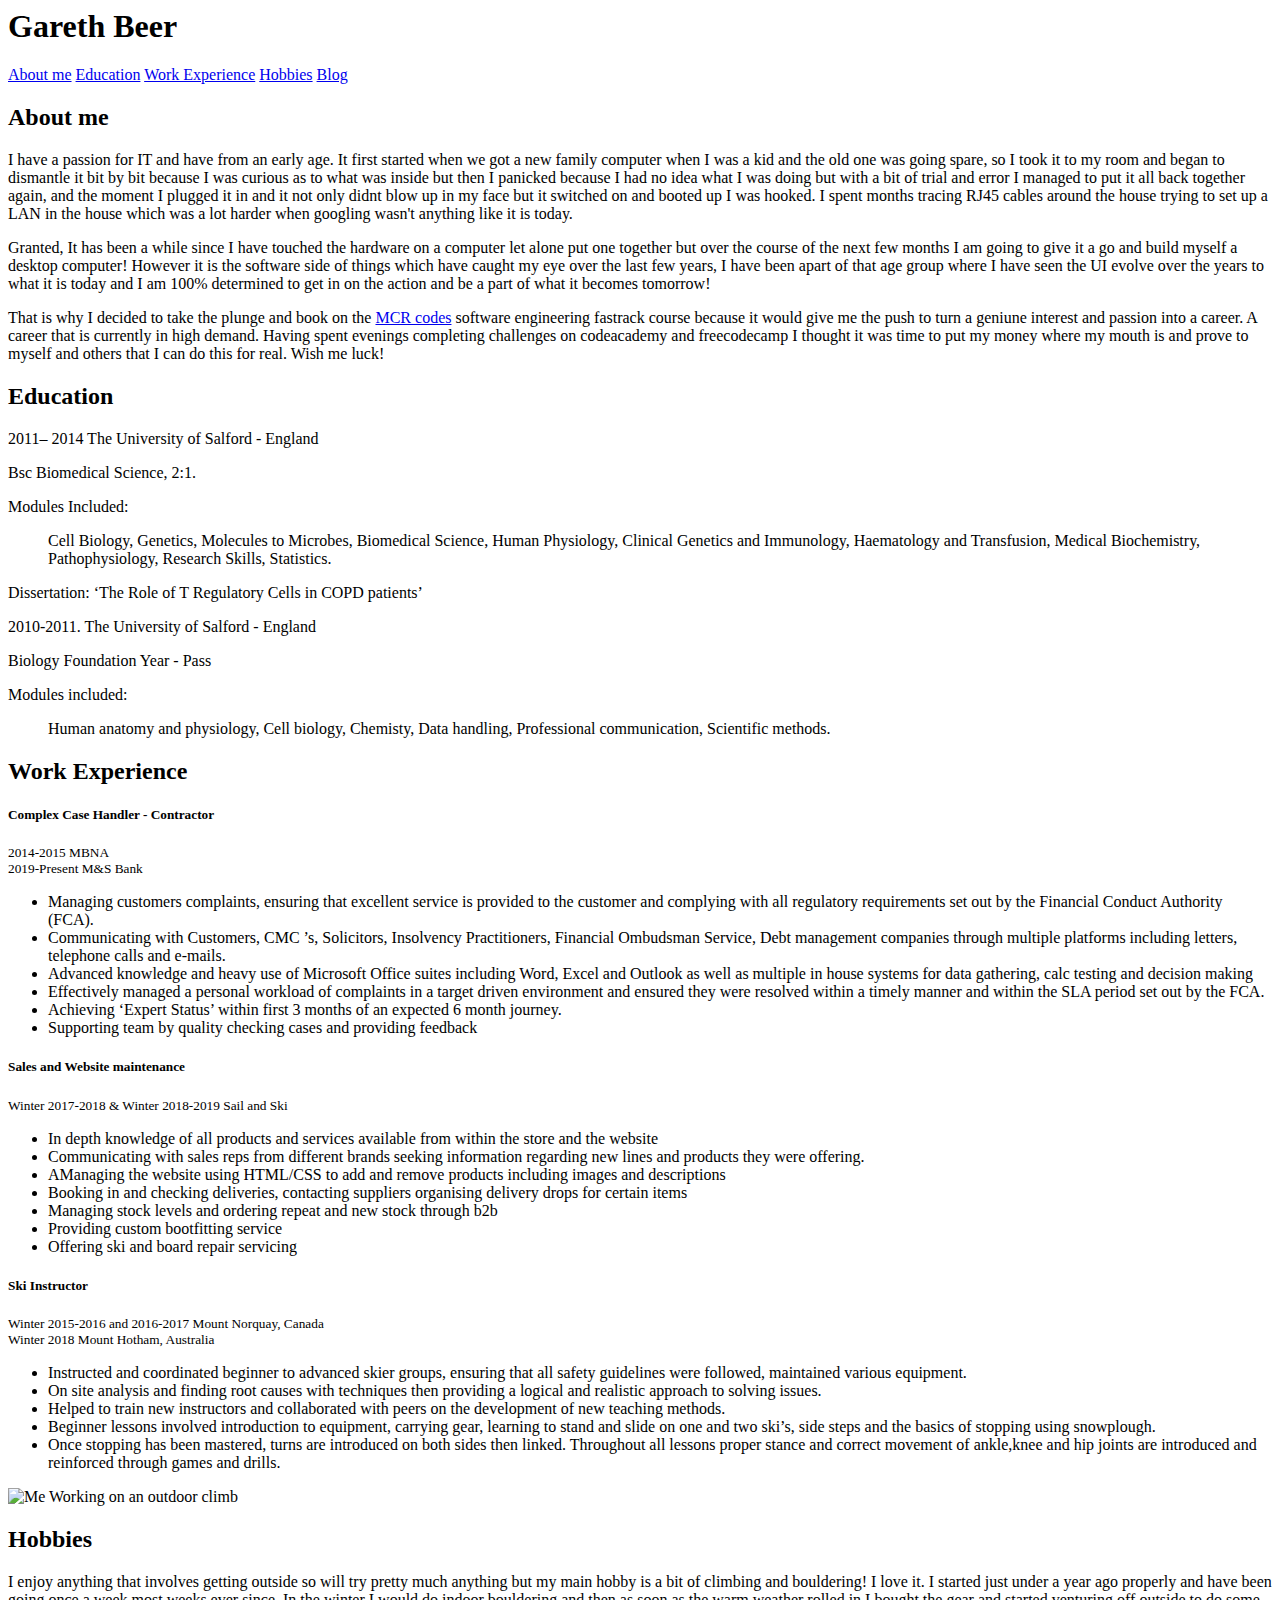
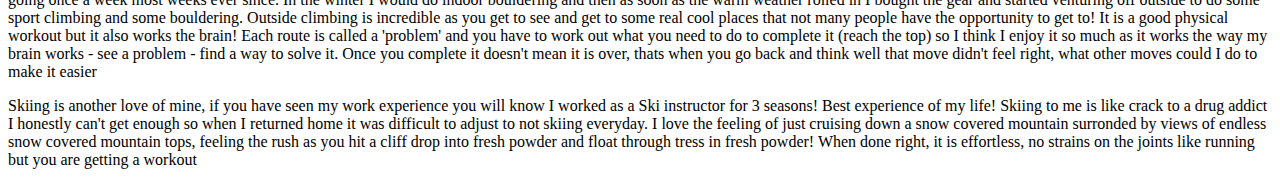
==== index.html @ 9078c256 "working on adding pictures to the website and layout" ====
<html>
    <head>
        <meta charset="UTF-8">
        <title>Gareth Beer</title>
        <link rel="stylesheet" type="text/css" href="css/style.css">
        <link href="https://fonts.googleapis.com/css?family=Lobster&display=swap" rel="stylesheet">

    </head>
    <body>
        <section class="intro">
            <div class="inner">
                <div class="content">
                    <header>
                    <h1>Gareth Beer</h1>
                </header>
                <nav>
                    <a class= "btn" href="#aboutme">About me</a>
                    <a class= "btn" href="#Education">Education</a>
                    <a class= "btn" href="#workExperience">Work Experience</a>
                    <a class= "btn" href="#hobbies">Hobbies</a>
                    <a class= "btn" href="#myblog">Blog</a>
                </nav>
                </div>
            </div>
        </section>
        <main>
        <section>
        <h2 id="aboutme">About me</h2>
            <p>
                 I have a passion for IT and have from an early age. It first started when we got a new family computer when I was a kid and the old one was going spare, so I took it to my room and began to dismantle it bit by bit because I was curious as to what was inside but then I panicked because I had no idea what I was doing but with a bit of trial and error I managed to put it all back together again, and the moment I plugged it in and it not only didnt blow up in my face but it switched on and booted up I was hooked. I spent months tracing RJ45 cables around the house trying to set up a LAN in the house which was a lot harder when googling wasn't anything like it is today. 
            </p>
            <p>
                 Granted, It has been a while since I have touched the hardware on a computer let alone put one together but over the course of the next few months I am going to give it a go and build myself a desktop computer! However it is the software side of things which have caught my eye over the last few years, I have been apart of that age group where I have seen the UI evolve over the years to what it is today and I am 100% determined to get in on the action and be a part of what it becomes tomorrow!
            </p>
        
             <p>
                 That is why I decided to take the plunge and book on the <a href="https://www.manchestercodes.com" alt="link to Mnchester Codes main website" target="_blank">MCR codes</a> software engineering fastrack course because it would give me the push to turn a geniune interest and passion into a career. A career that is currently in high demand. Having spent evenings completing challenges on codeacademy and freecodecamp I thought it was time to put my money where my mouth is and prove to myself and others that I can do this for real. Wish me luck!
             </p>
            </section>
            <section>
        <h2 id="Education">Education</h2>

            <p>
                2011– 2014    The University of Salford - England 
            </p>
            <p>
                Bsc Biomedical Science, 2:1.
            </p> 
             
            <p>Modules Included:</p>
                <blockquote>  Cell Biology, Genetics, Molecules to Microbes, Biomedical Science, Human Physiology, Clinical Genetics and Immunology, Haematology and Transfusion, Medical Biochemistry, Pathophysiology, Research Skills, Statistics. 
                </blockquote>   
            <p>
                Dissertation: ‘The Role of T Regulatory Cells in COPD patients’
            </p> 
            <p>
                2010-2011.   The University of Salford - England
            </p>
            <p>        
                Biology Foundation Year - Pass
            </p>
            <p>
                Modules included:<blockquote> Human anatomy and physiology, Cell biology, Chemisty, Data handling, Professional communication, Scientific methods. 
                    </blockquote>
            </p>
        </section>
        <section id="workExperience">
            <h2>Work Experience</h2>
        
                <h5>Complex Case Handler - Contractor</h5>
                <small>2014-2015 MBNA</small>
                <br>
                <small>2019-Present M&S Bank</small>
                   
            <ul>
                 <li>Managing customers complaints, ensuring that excellent service is provided to the customer and complying with all regulatory requirements set out by the Financial Conduct Authority (FCA).</li>   
                 <li>Communicating with Customers, CMC ’s, Solicitors, Insolvency Practitioners, Financial Ombudsman Service, Debt management companies through multiple platforms including letters, telephone calls and e-mails.</li>
                 <li>Advanced knowledge and heavy use of Microsoft Office suites including Word, Excel and Outlook as well as multiple in house systems for data gathering, calc testing and decision making</li>
                 <li>Effectively managed a personal workload of complaints in a target driven environment and ensured they were resolved within a timely manner and within the SLA period set out by the FCA.</li>
                 <li>Achieving ‘Expert Status’ within first 3 months of an expected 6 month journey.</li>
                 <li>Supporting team by quality checking cases and providing feedback</li>
            </ul>
        
        </section>
        <section>

            <h5>Sales and Website maintenance</h5>
            <small>Winter 2017-2018 & Winter 2018-2019 Sail and Ski</small>
            <br>

            <ul>
                 <li>In depth knowledge of all products and services available from within the store and the website</li>   
                 <li>Communicating with sales reps from different brands seeking information regarding new lines and products they were offering.</li>
                 <li>AManaging the website using HTML/CSS to add and remove products including images and descriptions</li>
                 <li>Booking in and checking deliveries, contacting suppliers organising delivery drops for certain items</li>
                 <li>Managing stock levels and ordering repeat and new stock through b2b
                </li>
                 <li>Providing custom bootfitting service</li>
                 <li>Offering ski and board repair servicing</li>
            </ul>
        </section>
        <section>

            <h5>Ski Instructor</h5>
            <small>Winter 2015-2016 and 2016-2017 Mount Norquay, Canada</small>
            <br>
            <small>Winter 2018 Mount Hotham, Australia</small>

            <ul>
                 <li>Instructed and coordinated beginner to advanced skier groups, ensuring that all safety guidelines were followed, maintained various equipment.</li>   
                 <li>On site analysis and finding root causes with techniques then providing a logical and realistic approach to solving issues.</li>
                 <li>Helped to train new instructors and collaborated with peers on the development of new teaching methods.</li>
                 <li>Beginner lessons involved introduction to equipment, carrying gear, learning to stand and slide on one and two ski’s, side steps and the basics of stopping using snowplough.</li>
                 <li>Once stopping has been mastered, turns are introduced on both sides then linked. Throughout all lessons proper stance and correct movement of ankle,knee and hip joints are introduced and reinforced through games and drills.
                </li>
                 
            </ul>
        </section>
        <section id="hobbies">

            <div id="containerclimbing">

            <div id="box1">
                <img src="CSS/Climbing1.jpg" alt="Me Working on an outdoor climb"id="climbingpic" >
            
             </div>

            <div id="box2">
                <h2>Hobbies</h2>
                     <p>I enjoy anything that involves getting outside so will try pretty much anything but my main hobby is a bit of climbing and bouldering! I love it. I started just under a year ago properly and have been going once a week most weeks ever since. In the winter I would do indoor bouldering and then as soon as the warm weather rolled in I bought the gear and started venturing off outside to do some sport climbing and some bouldering. Outside climbing is incredible as you get to see and get to some real cool places that not many people have the opportunity to get to! It is a good physical workout but it also works the brain! Each route is called a 'problem' and you have to work out what you need to do to complete it (reach the top) so I think I enjoy it so much as it works the way my brain works - see a problem - find a way to solve it. Once you complete it doesn't mean it is over, thats when you go back and think well that move didn't feel right, what other moves could I do to make it easier
                     </p>
            </div>
    </div>
            <p>Skiing is another love of mine, if you have seen my work experience you will know I worked as a Ski instructor for 3 seasons! Best experience of my life! Skiing to me is like crack to a drug addict I honestly can't get enough so when I returned home it was difficult to adjust to not skiing everyday. I love the feeling of just cruising down a snow covered mountain surronded by views of endless snow covered mountain tops, feeling the rush as you hit a cliff drop into fresh powder and float through tress in fresh powder! When done right, it is effortless, no strains on the joints like running but you are getting a workout </p>
        </section>

        </main>
    </body>

</html>
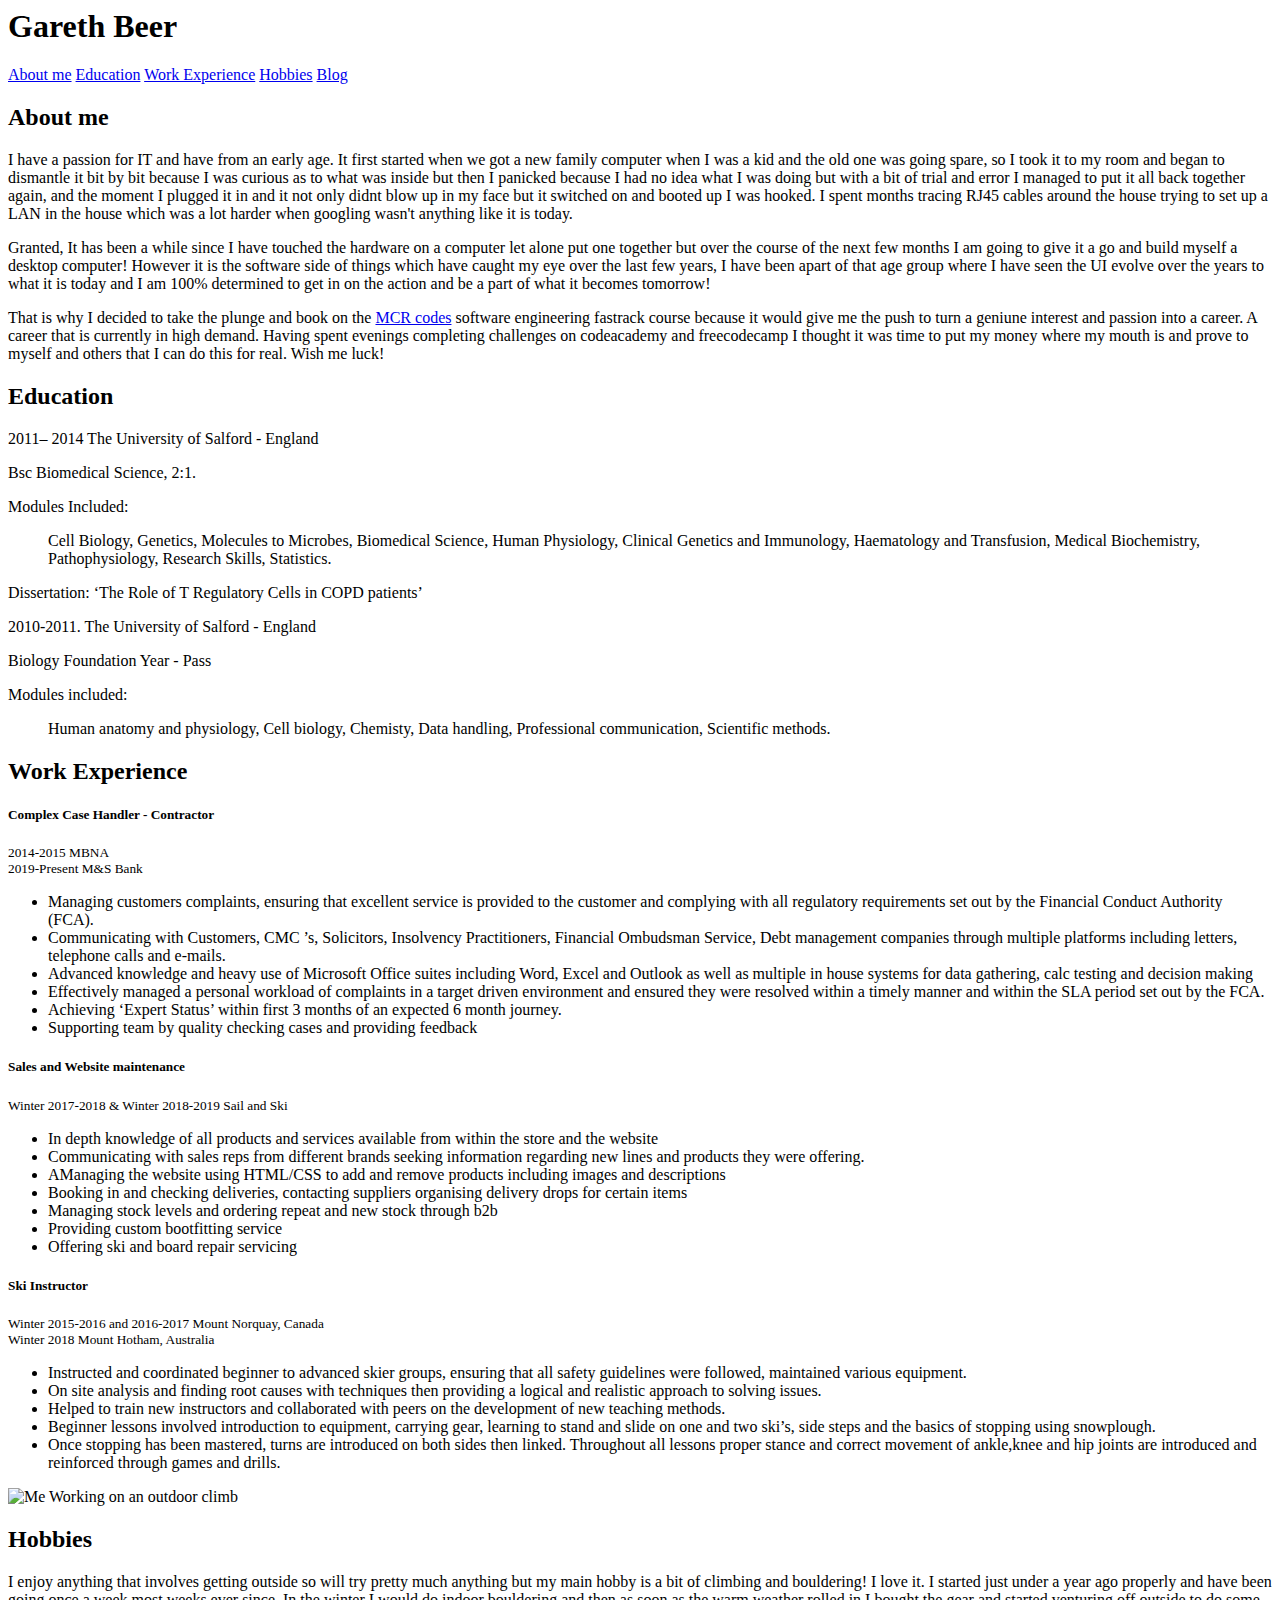
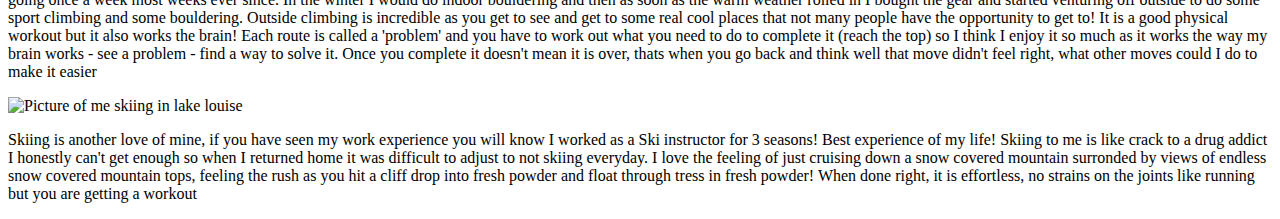
==== commit 4e82971d: "first attempt at the use of flexbox" ====
--- a/index.html
+++ b/index.html
@@ -118,20 +118,24 @@
         </section>
         <section id="hobbies">
 
-            <div id="containerclimbing">
+            <div class="containerC">
 
-            <div id="box1">
-                <img src="CSS/Climbing1.jpg" alt="Me Working on an outdoor climb"id="climbingpic" >
             
-             </div>
+                <img src="CSS/Climbing1.jpg" alt="Me Working on an outdoor climb"id="climbingpic" class="box1">
+            
+             
 
-            <div id="box2">
+            <div class="box2">
                 <h2>Hobbies</h2>
                      <p>I enjoy anything that involves getting outside so will try pretty much anything but my main hobby is a bit of climbing and bouldering! I love it. I started just under a year ago properly and have been going once a week most weeks ever since. In the winter I would do indoor bouldering and then as soon as the warm weather rolled in I bought the gear and started venturing off outside to do some sport climbing and some bouldering. Outside climbing is incredible as you get to see and get to some real cool places that not many people have the opportunity to get to! It is a good physical workout but it also works the brain! Each route is called a 'problem' and you have to work out what you need to do to complete it (reach the top) so I think I enjoy it so much as it works the way my brain works - see a problem - find a way to solve it. Once you complete it doesn't mean it is over, thats when you go back and think well that move didn't feel right, what other moves could I do to make it easier
                      </p>
             </div>
-    </div>
-            <p>Skiing is another love of mine, if you have seen my work experience you will know I worked as a Ski instructor for 3 seasons! Best experience of my life! Skiing to me is like crack to a drug addict I honestly can't get enough so when I returned home it was difficult to adjust to not skiing everyday. I love the feeling of just cruising down a snow covered mountain surronded by views of endless snow covered mountain tops, feeling the rush as you hit a cliff drop into fresh powder and float through tress in fresh powder! When done right, it is effortless, no strains on the joints like running but you are getting a workout </p>
+            </div>
+            <div class="containerS">
+                <img src="CSS/images/skipic.jpg" alt="Picture of me skiing in lake louise" id="skipic" class="box3">
+            <p class="box4">Skiing is another love of mine, if you have seen my work experience you will know I worked as a Ski instructor for 3 seasons! Best experience of my life! Skiing to me is like crack to a drug addict I honestly can't get enough so when I returned home it was difficult to adjust to not skiing everyday. I love the feeling of just cruising down a snow covered mountain surronded by views of endless snow covered mountain tops, feeling the rush as you hit a cliff drop into fresh powder and float through tress in fresh powder! When done right, it is effortless, no strains on the joints like running but you are getting a workout </p>
+         
+        </div>
         </section>
 
         </main>
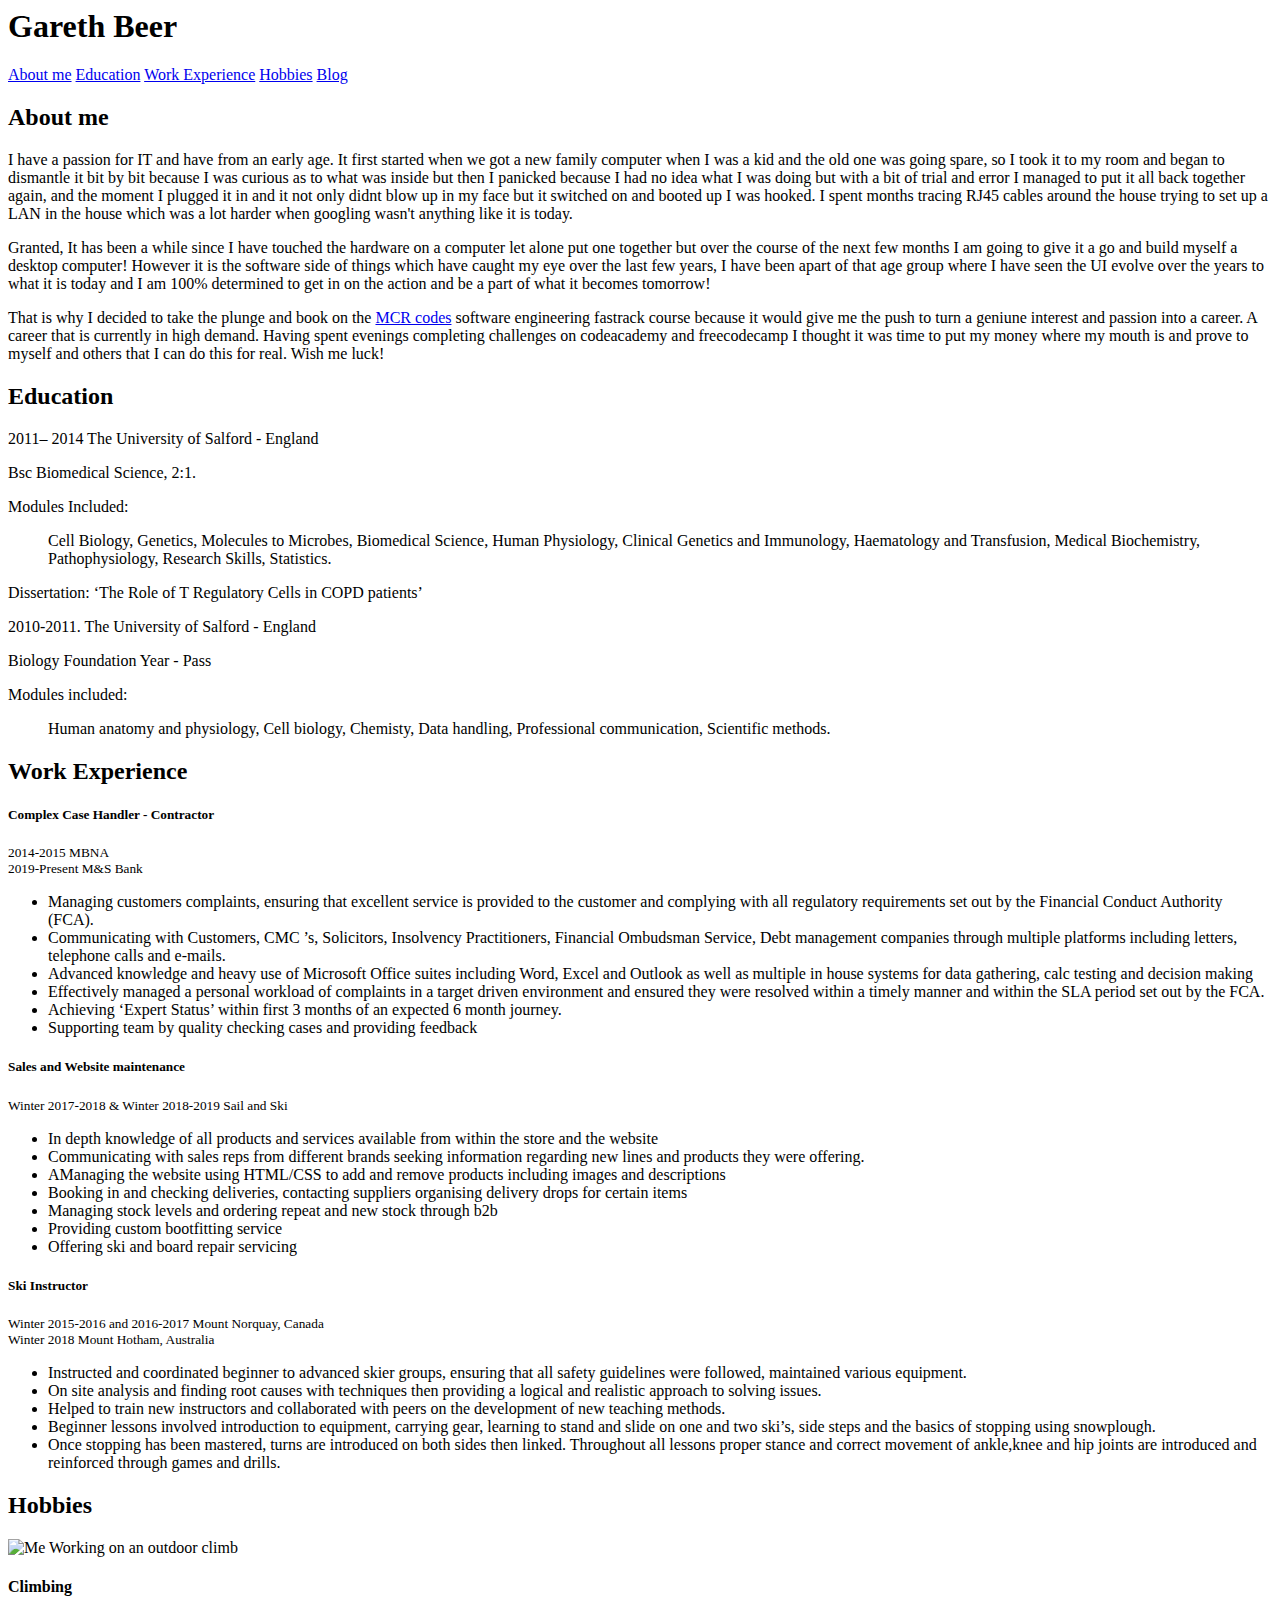
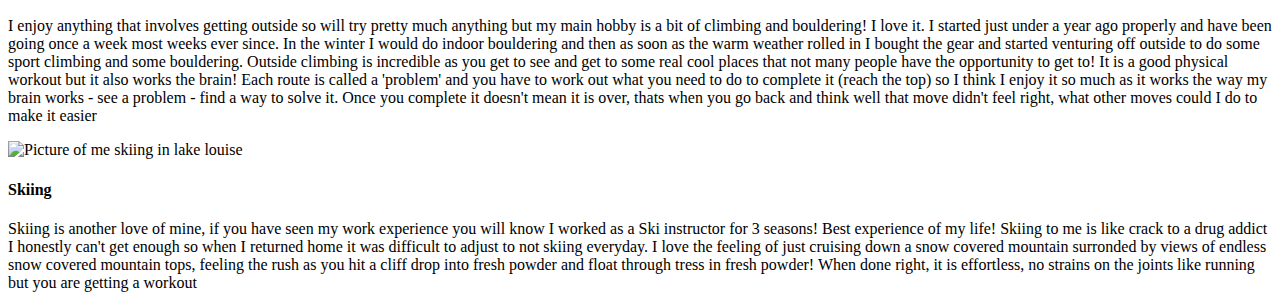
==== commit 6677a43a: "adjusted the margins" ====
--- a/index.html
+++ b/index.html
@@ -24,7 +24,7 @@
             </div>
         </section>
         <main>
-        <section>
+        <section class="sections">
         <h2 id="aboutme">About me</h2>
             <p>
                  I have a passion for IT and have from an early age. It first started when we got a new family computer when I was a kid and the old one was going spare, so I took it to my room and began to dismantle it bit by bit because I was curious as to what was inside but then I panicked because I had no idea what I was doing but with a bit of trial and error I managed to put it all back together again, and the moment I plugged it in and it not only didnt blow up in my face but it switched on and booted up I was hooked. I spent months tracing RJ45 cables around the house trying to set up a LAN in the house which was a lot harder when googling wasn't anything like it is today. 
@@ -64,7 +64,7 @@
                     </blockquote>
             </p>
         </section>
-        <section id="workExperience">
+        <section class="sections">
             <h2>Work Experience</h2>
         
                 <h5>Complex Case Handler - Contractor</h5>
@@ -81,8 +81,7 @@
                  <li>Supporting team by quality checking cases and providing feedback</li>
             </ul>
         
-        </section>
-        <section>
+        
 
             <h5>Sales and Website maintenance</h5>
             <small>Winter 2017-2018 & Winter 2018-2019 Sail and Ski</small>
@@ -98,8 +97,7 @@
                  <li>Providing custom bootfitting service</li>
                  <li>Offering ski and board repair servicing</li>
             </ul>
-        </section>
-        <section>
+        
 
             <h5>Ski Instructor</h5>
             <small>Winter 2015-2016 and 2016-2017 Mount Norquay, Canada</small>
@@ -117,7 +115,7 @@
             </ul>
         </section>
         <section id="hobbies">
-
+                <h2>Hobbies</h2>
             <div class="containerC">
 
             
@@ -126,15 +124,17 @@
              
 
             <div class="box2">
-                <h2>Hobbies</h2>
+                    <h4>Climbing</h4>
                      <p>I enjoy anything that involves getting outside so will try pretty much anything but my main hobby is a bit of climbing and bouldering! I love it. I started just under a year ago properly and have been going once a week most weeks ever since. In the winter I would do indoor bouldering and then as soon as the warm weather rolled in I bought the gear and started venturing off outside to do some sport climbing and some bouldering. Outside climbing is incredible as you get to see and get to some real cool places that not many people have the opportunity to get to! It is a good physical workout but it also works the brain! Each route is called a 'problem' and you have to work out what you need to do to complete it (reach the top) so I think I enjoy it so much as it works the way my brain works - see a problem - find a way to solve it. Once you complete it doesn't mean it is over, thats when you go back and think well that move didn't feel right, what other moves could I do to make it easier
                      </p>
             </div>
             </div>
             <div class="containerS">
                 <img src="CSS/images/skipic.jpg" alt="Picture of me skiing in lake louise" id="skipic" class="box3">
-            <p class="box4">Skiing is another love of mine, if you have seen my work experience you will know I worked as a Ski instructor for 3 seasons! Best experience of my life! Skiing to me is like crack to a drug addict I honestly can't get enough so when I returned home it was difficult to adjust to not skiing everyday. I love the feeling of just cruising down a snow covered mountain surronded by views of endless snow covered mountain tops, feeling the rush as you hit a cliff drop into fresh powder and float through tress in fresh powder! When done right, it is effortless, no strains on the joints like running but you are getting a workout </p>
-         
+                <div class="box4">
+                <h4>Skiing</h4>
+            <p>Skiing is another love of mine, if you have seen my work experience you will know I worked as a Ski instructor for 3 seasons! Best experience of my life! Skiing to me is like crack to a drug addict I honestly can't get enough so when I returned home it was difficult to adjust to not skiing everyday. I love the feeling of just cruising down a snow covered mountain surronded by views of endless snow covered mountain tops, feeling the rush as you hit a cliff drop into fresh powder and float through tress in fresh powder! When done right, it is effortless, no strains on the joints like running but you are getting a workout </p>
+        </div>
         </div>
         </section>
 
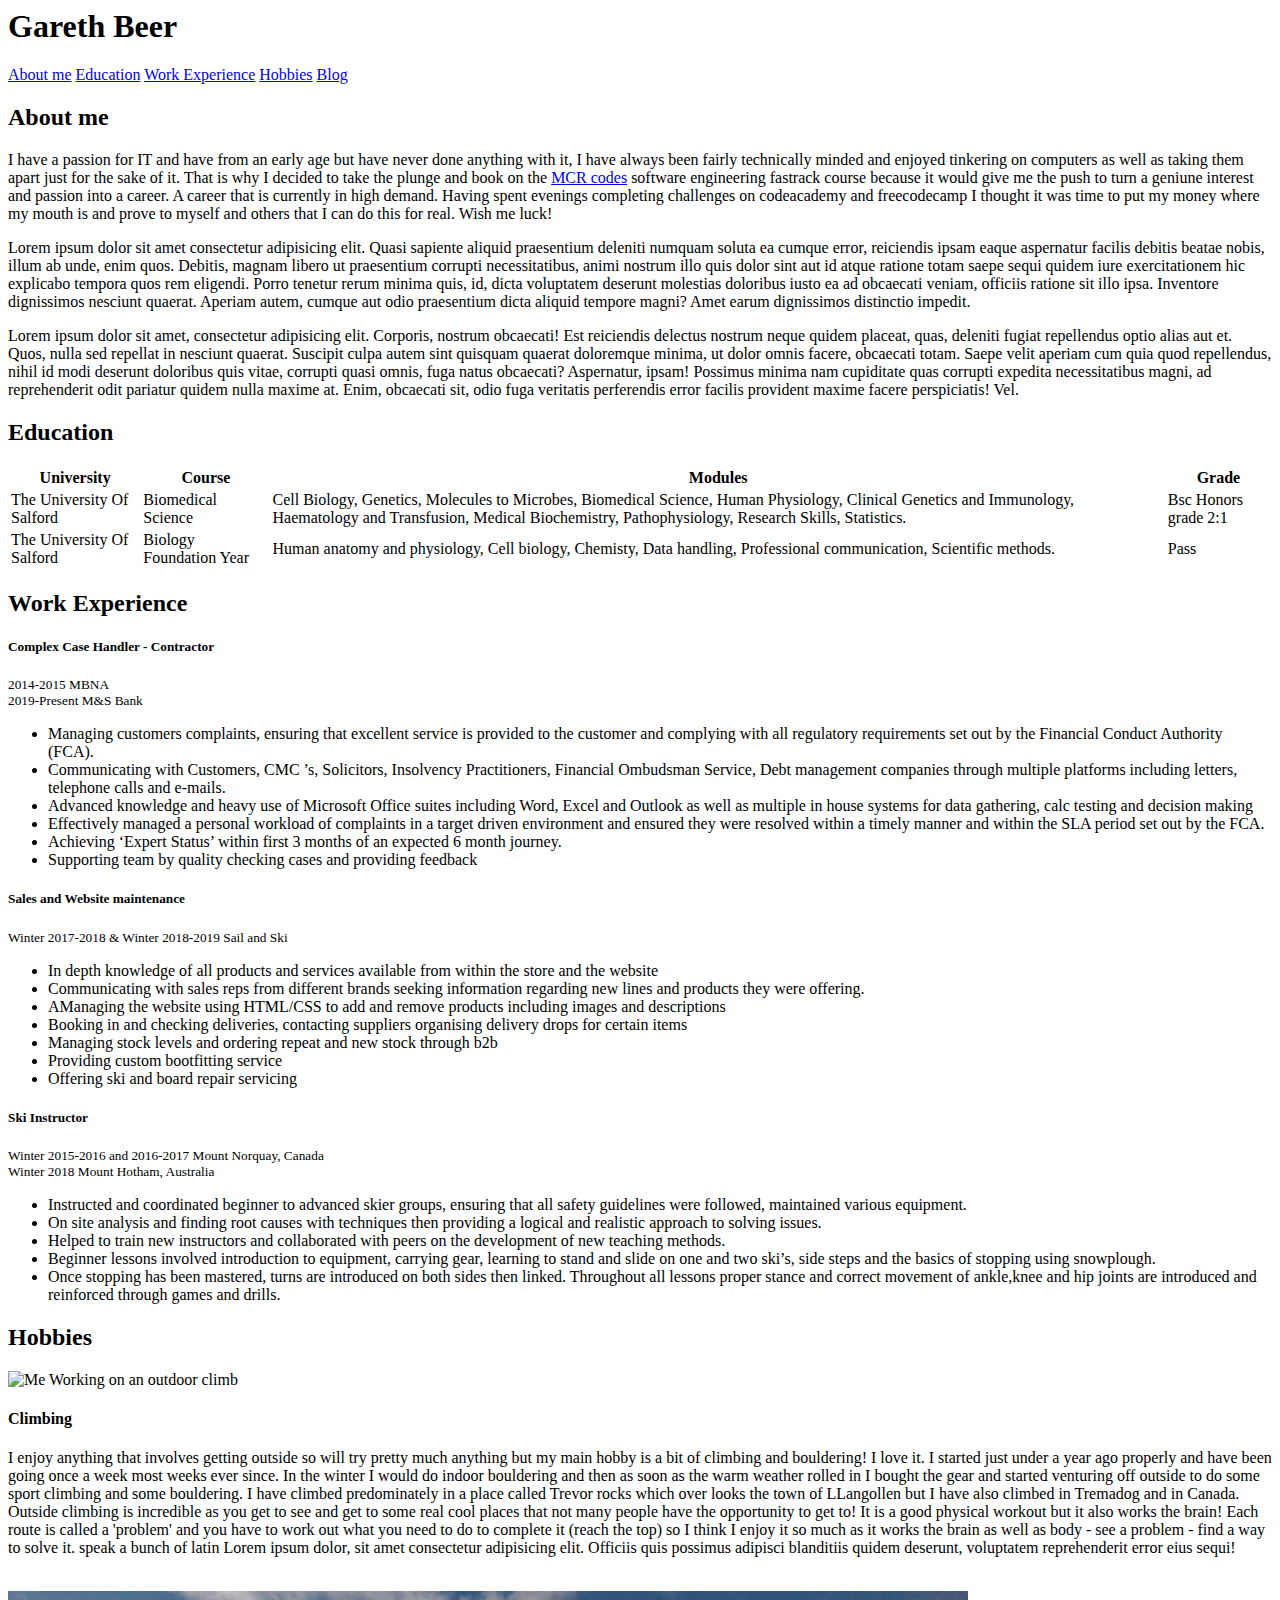
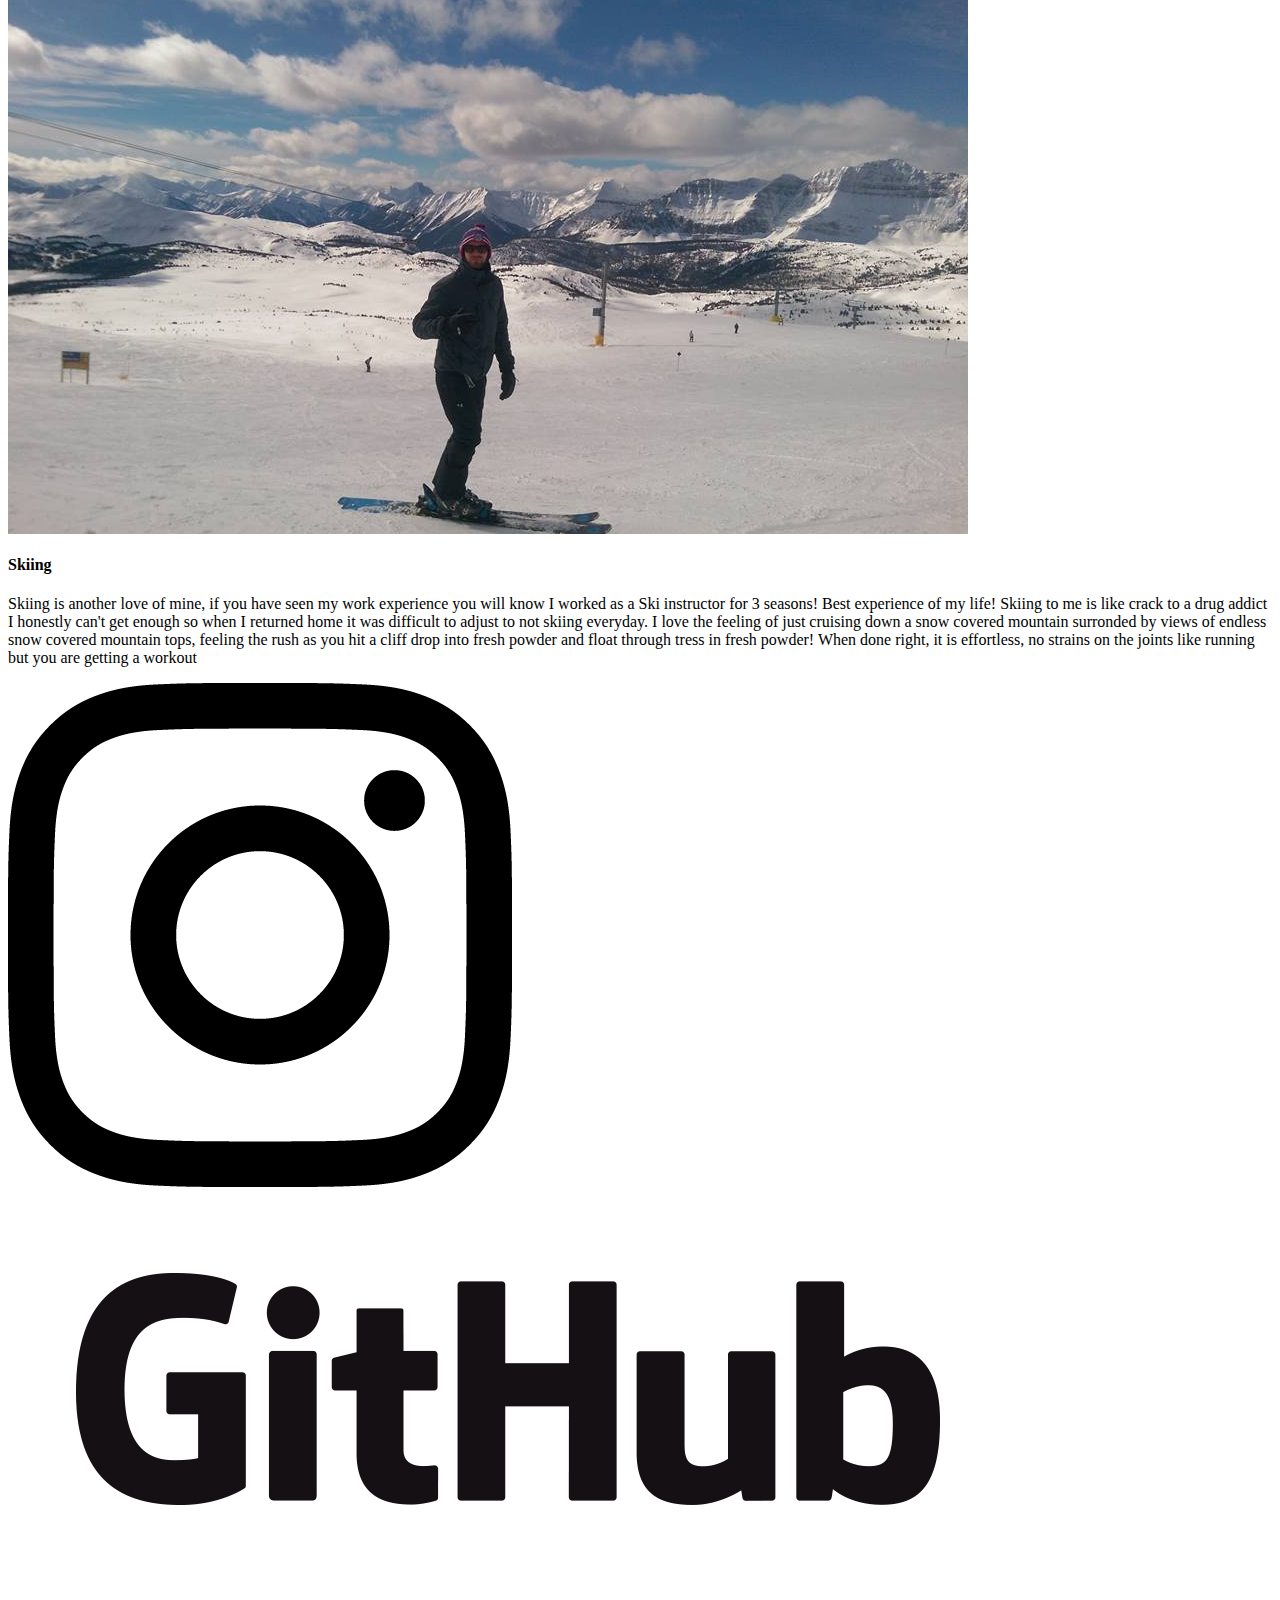
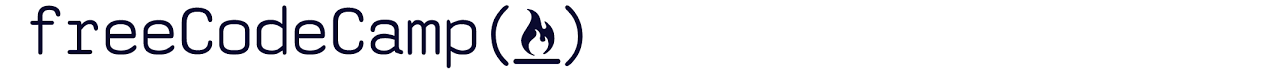
==== commit 03fc88d4: "footer added with logos for social media" ====
--- a/index.html
+++ b/index.html
@@ -27,45 +27,40 @@
         <section class="sections">
         <h2 id="aboutme">About me</h2>
             <p>
-                 I have a passion for IT and have from an early age. It first started when we got a new family computer when I was a kid and the old one was going spare, so I took it to my room and began to dismantle it bit by bit because I was curious as to what was inside but then I panicked because I had no idea what I was doing but with a bit of trial and error I managed to put it all back together again, and the moment I plugged it in and it not only didnt blow up in my face but it switched on and booted up I was hooked. I spent months tracing RJ45 cables around the house trying to set up a LAN in the house which was a lot harder when googling wasn't anything like it is today. 
+                 I have a passion for IT and have from an early age but have never done anything with it, I have always been fairly technically minded and enjoyed tinkering on computers as well as taking them apart just for the sake of it. That is why I decided to take the plunge and book on the <a href="https://www.manchestercodes.com" alt="link to Mnchester Codes main website" target="_blank">MCR codes</a> software engineering fastrack course because it would give me the push to turn a geniune interest and passion into a career. A career that is currently in high demand. Having spent evenings completing challenges on codeacademy and freecodecamp I thought it was time to put my money where my mouth is and prove to myself and others that I can do this for real. Wish me luck! 
             </p>
             <p>
-                 Granted, It has been a while since I have touched the hardware on a computer let alone put one together but over the course of the next few months I am going to give it a go and build myself a desktop computer! However it is the software side of things which have caught my eye over the last few years, I have been apart of that age group where I have seen the UI evolve over the years to what it is today and I am 100% determined to get in on the action and be a part of what it becomes tomorrow!
+                 Lorem ipsum dolor sit amet consectetur adipisicing elit. Quasi sapiente aliquid praesentium deleniti numquam soluta ea cumque error, reiciendis ipsam eaque aspernatur facilis debitis beatae nobis, illum ab unde, enim quos. Debitis, magnam libero ut praesentium corrupti necessitatibus, animi nostrum illo quis dolor sint aut id atque ratione totam saepe sequi quidem iure exercitationem hic explicabo tempora quos rem eligendi. Porro tenetur rerum minima quis, id, dicta voluptatem deserunt molestias doloribus iusto ea ad obcaecati veniam, officiis ratione sit illo ipsa. Inventore dignissimos nesciunt quaerat. Aperiam autem, cumque aut odio praesentium dicta aliquid tempore magni? Amet earum dignissimos distinctio impedit.
             </p>
         
              <p>
-                 That is why I decided to take the plunge and book on the <a href="https://www.manchestercodes.com" alt="link to Mnchester Codes main website" target="_blank">MCR codes</a> software engineering fastrack course because it would give me the push to turn a geniune interest and passion into a career. A career that is currently in high demand. Having spent evenings completing challenges on codeacademy and freecodecamp I thought it was time to put my money where my mouth is and prove to myself and others that I can do this for real. Wish me luck!
+                 Lorem ipsum dolor sit amet, consectetur adipisicing elit. Corporis, nostrum obcaecati! Est reiciendis delectus nostrum neque quidem placeat, quas, deleniti fugiat repellendus optio alias aut et. Quos, nulla sed repellat in nesciunt quaerat. Suscipit culpa autem sint quisquam quaerat doloremque minima, ut dolor omnis facere, obcaecati totam. Saepe velit aperiam cum quia quod repellendus, nihil id modi deserunt doloribus quis vitae, corrupti quasi omnis, fuga natus obcaecati? Aspernatur, ipsam! Possimus minima nam cupiditate quas corrupti expedita necessitatibus magni, ad reprehenderit odit pariatur quidem nulla maxime at. Enim, obcaecati sit, odio fuga veritatis perferendis error facilis provident maxime facere perspiciatis! Vel.
              </p>
             </section>
-            <section>
+            <section class="sections">
         <h2 id="Education">Education</h2>
 
-            <p>
-                2011– 2014    The University of Salford - England 
-            </p>
-            <p>
-                Bsc Biomedical Science, 2:1.
-            </p> 
-             
-            <p>Modules Included:</p>
-                <blockquote>  Cell Biology, Genetics, Molecules to Microbes, Biomedical Science, Human Physiology, Clinical Genetics and Immunology, Haematology and Transfusion, Medical Biochemistry, Pathophysiology, Research Skills, Statistics. 
-                </blockquote>   
-            <p>
-                Dissertation: ‘The Role of T Regulatory Cells in COPD patients’
-            </p> 
-            <p>
-                2010-2011.   The University of Salford - England
-            </p>
-            <p>        
-                Biology Foundation Year - Pass
-            </p>
-            <p>
-                Modules included:<blockquote> Human anatomy and physiology, Cell biology, Chemisty, Data handling, Professional communication, Scientific methods. 
-                    </blockquote>
-            </p>
+        <table>
+                <th>University</th>
+                <th>Course</th>
+                <th>Modules</th>
+                <th>Grade</th>
+                <tr>
+                    <td>The University Of Salford</td>
+                    <td>Biomedical Science</td>
+                    <td>Cell Biology, Genetics, Molecules to Microbes, Biomedical Science, Human Physiology, Clinical Genetics and Immunology, Haematology and Transfusion, Medical Biochemistry, Pathophysiology, Research Skills, Statistics. </td>
+                    <td>Bsc Honors grade 2:1</td>
+                </tr>
+                <tr>
+                    <td>The University Of Salford</td>
+                    <td>Biology Foundation Year</td>
+                    <td>Human anatomy and physiology, Cell biology, Chemisty, Data handling, Professional communication, Scientific methods.</td>
+                    <td>Pass</td>
+                </tr>
+            </table>
         </section>
         <section class="sections">
-            <h2>Work Experience</h2>
+            <h2 id="workExperience">Work Experience</h2>
         
                 <h5>Complex Case Handler - Contractor</h5>
                 <small>2014-2015 MBNA</small>
@@ -114,7 +109,7 @@
                  
             </ul>
         </section>
-        <section id="hobbies">
+        <section id="hobbies" class="sections">
                 <h2>Hobbies</h2>
             <div class="containerC">
 
@@ -125,10 +120,11 @@
 
             <div class="box2">
                     <h4>Climbing</h4>
-                     <p>I enjoy anything that involves getting outside so will try pretty much anything but my main hobby is a bit of climbing and bouldering! I love it. I started just under a year ago properly and have been going once a week most weeks ever since. In the winter I would do indoor bouldering and then as soon as the warm weather rolled in I bought the gear and started venturing off outside to do some sport climbing and some bouldering. Outside climbing is incredible as you get to see and get to some real cool places that not many people have the opportunity to get to! It is a good physical workout but it also works the brain! Each route is called a 'problem' and you have to work out what you need to do to complete it (reach the top) so I think I enjoy it so much as it works the way my brain works - see a problem - find a way to solve it. Once you complete it doesn't mean it is over, thats when you go back and think well that move didn't feel right, what other moves could I do to make it easier
+                     <p>I enjoy anything that involves getting outside so will try pretty much anything but my main hobby is a bit of climbing and bouldering! I love it. I started just under a year ago properly and have been going once a week most weeks ever since. In the winter I would do indoor bouldering and then as soon as the warm weather rolled in I bought the gear and started venturing off outside to do some sport climbing and some bouldering. I have climbed predominately in a place called Trevor rocks which over looks the town of LLangollen but I have also climbed in Tremadog and in Canada. Outside climbing is incredible as you get to see and get to some real cool places that not many people have the opportunity to get to! It is a good physical workout but it also works the brain! Each route is called a 'problem' and you have to work out what you need to do to complete it (reach the top) so I think I enjoy it so much as it works the brain as well as body - see a problem - find a way to solve it. speak a bunch of latin Lorem ipsum dolor, sit amet consectetur adipisicing elit. Officiis quis possimus adipisci blanditiis quidem deserunt, voluptatem reprehenderit error eius sequi!
                      </p>
             </div>
             </div>
+            <br>
             <div class="containerS">
                 <img src="CSS/images/skipic.jpg" alt="Picture of me skiing in lake louise" id="skipic" class="box3">
                 <div class="box4">
@@ -137,7 +133,12 @@
         </div>
         </div>
         </section>
-
+        <footer class="Containerlogos">
+            <a href="https://www.instagram.com/misterbeer89/" alt="A link to my Instagram page" target="_blank" class="socialMedia"><img src="CSS/images/glyph-logo_May2016.png" alt="instagram  immage" id="instagramlogo"></a>
+            <a href="https://github.com/GarethBeer" alt="A link to my github page" target="_blank" class="socialMedia"><img src="CSS/images/GitHub_Logo.png" alt="github logo" id="githublogo"></a>
+            <a href="https://www.freecodecamp.org/gareth.beer" alt="A link to my freecodecamp portfolio" target="_blank" class="SocialMedia"><img src="CSS/images/freecodecamplogo.png" alt="freecodecamplogo" id="freecodecamplogo"></a>
+            
+        </footer>
         </main>
     </body>
 
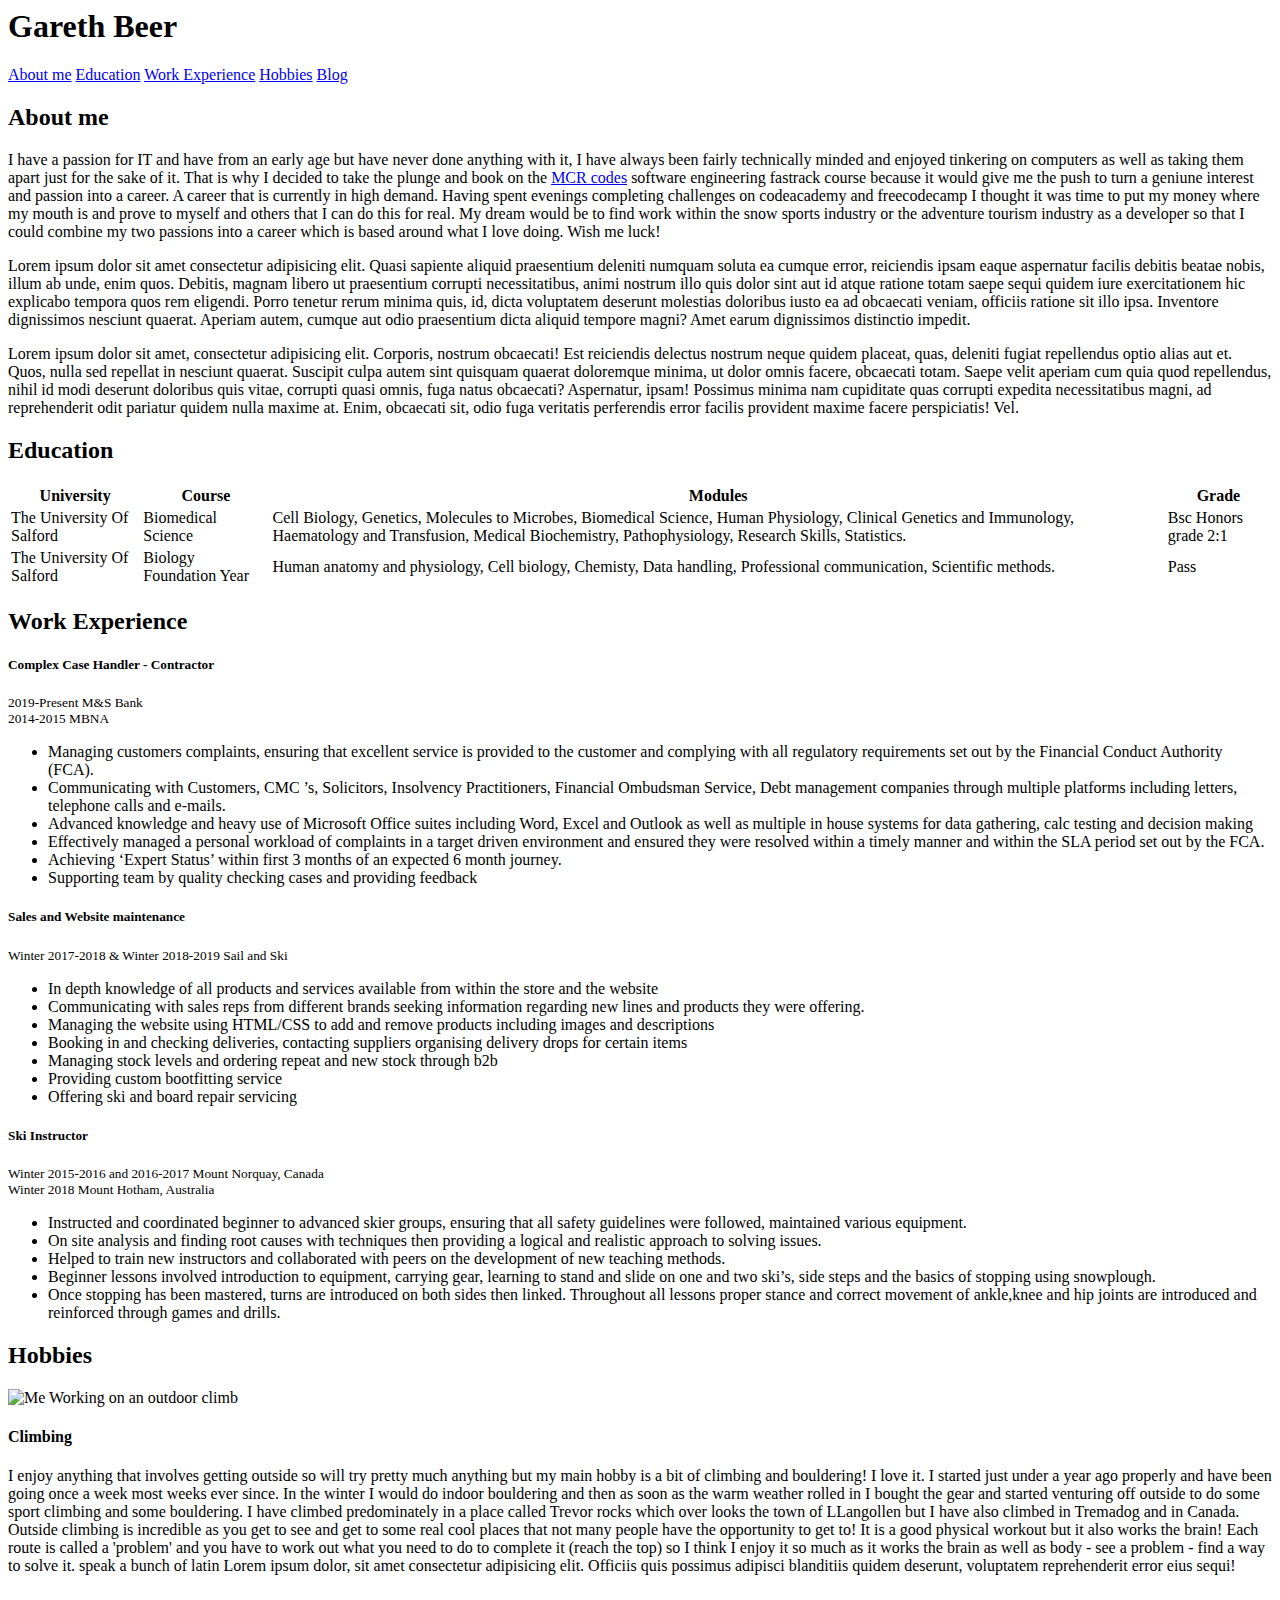
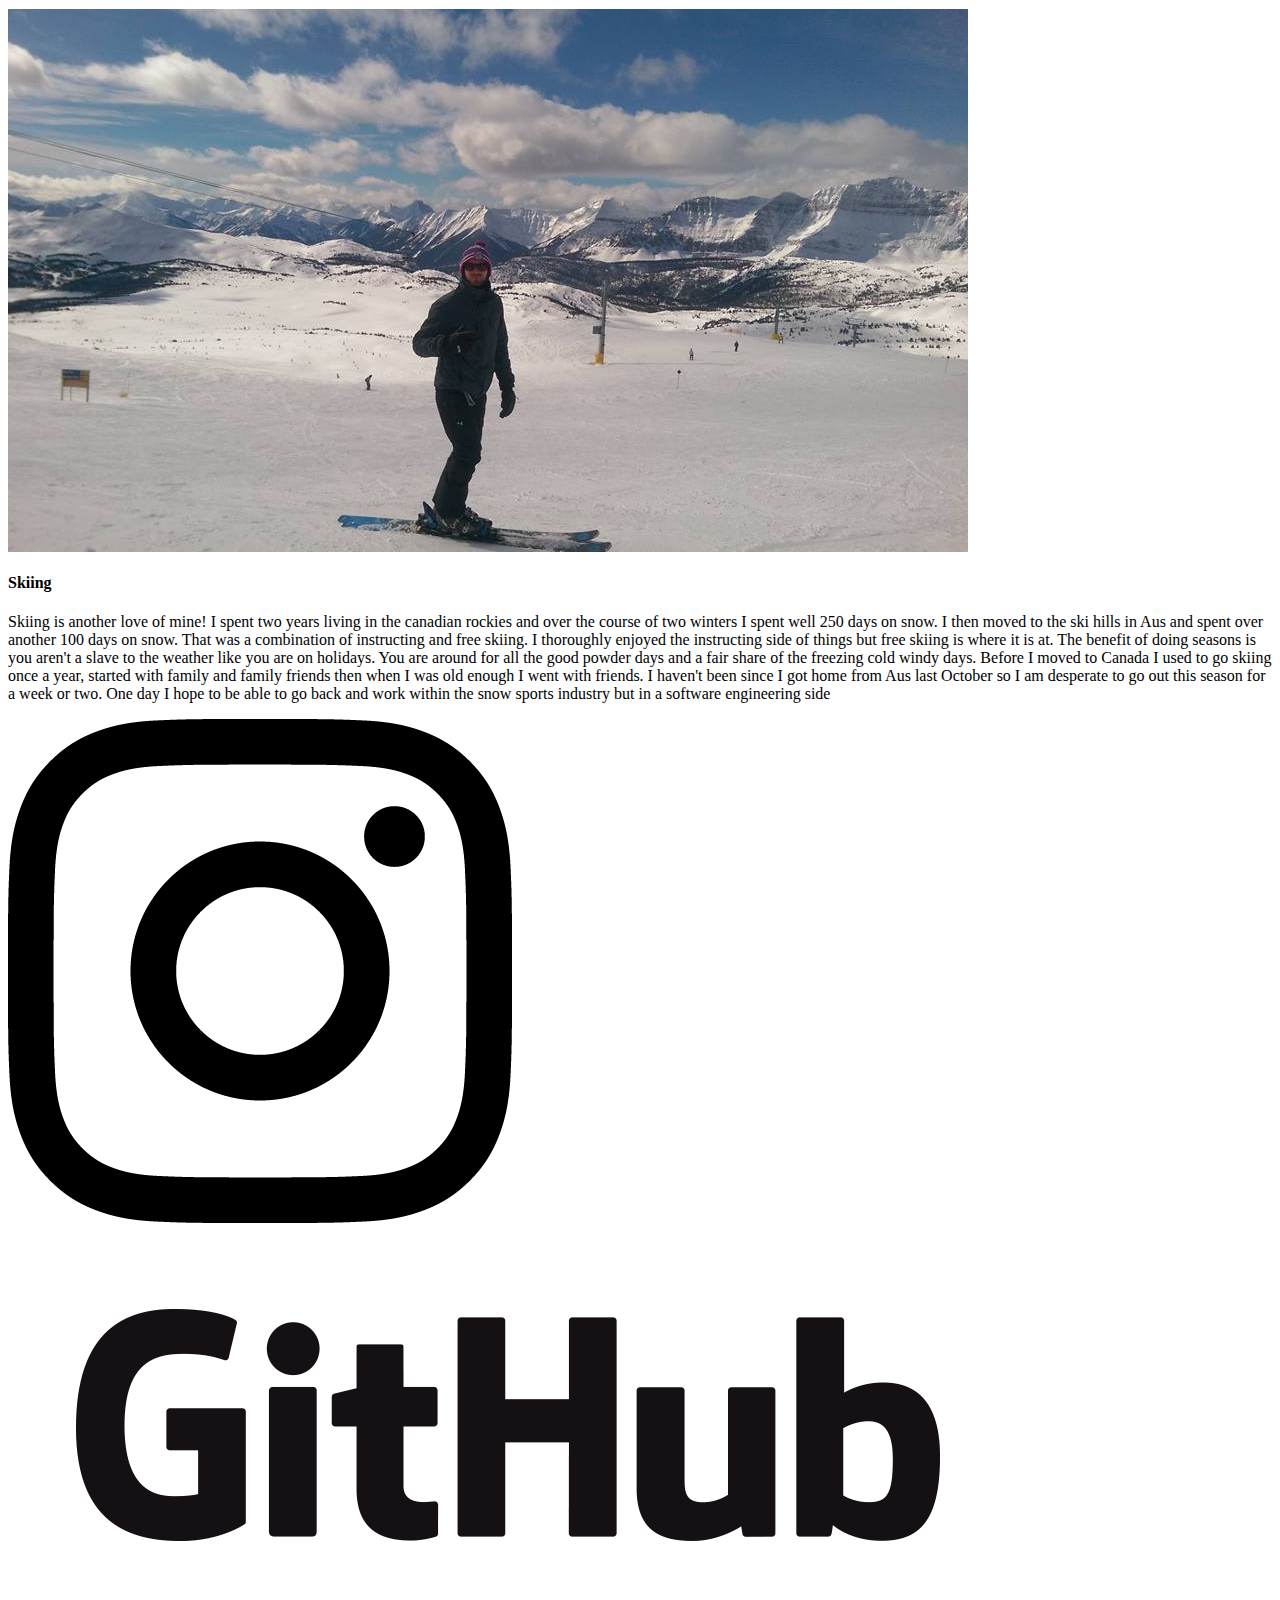
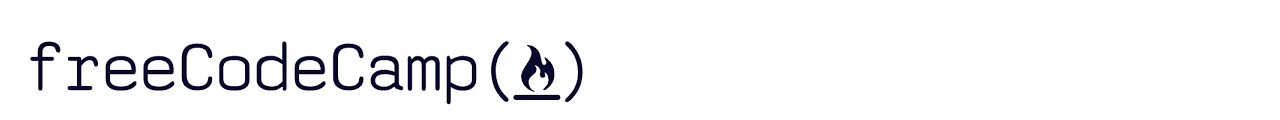
==== commit c24f017f: "bulked paragraphs" ====
--- a/index.html
+++ b/index.html
@@ -27,7 +27,7 @@
         <section class="sections">
         <h2 id="aboutme">About me</h2>
             <p>
-                 I have a passion for IT and have from an early age but have never done anything with it, I have always been fairly technically minded and enjoyed tinkering on computers as well as taking them apart just for the sake of it. That is why I decided to take the plunge and book on the <a href="https://www.manchestercodes.com" alt="link to Mnchester Codes main website" target="_blank">MCR codes</a> software engineering fastrack course because it would give me the push to turn a geniune interest and passion into a career. A career that is currently in high demand. Having spent evenings completing challenges on codeacademy and freecodecamp I thought it was time to put my money where my mouth is and prove to myself and others that I can do this for real. Wish me luck! 
+                 I have a passion for IT and have from an early age but have never done anything with it, I have always been fairly technically minded and enjoyed tinkering on computers as well as taking them apart just for the sake of it. That is why I decided to take the plunge and book on the <a href="https://www.manchestercodes.com" alt="link to Mnchester Codes main website" target="_blank" id="mcrcodeslink">MCR codes</a> software engineering fastrack course because it would give me the push to turn a geniune interest and passion into a career. A career that is currently in high demand. Having spent evenings completing challenges on codeacademy and freecodecamp I thought it was time to put my money where my mouth is and prove to myself and others that I can do this for real. My dream would be to find work within the snow sports industry or the adventure tourism industry as a developer so that I could combine my two passions into a career which is based around what I love doing. Wish me luck! 
             </p>
             <p>
                  Lorem ipsum dolor sit amet consectetur adipisicing elit. Quasi sapiente aliquid praesentium deleniti numquam soluta ea cumque error, reiciendis ipsam eaque aspernatur facilis debitis beatae nobis, illum ab unde, enim quos. Debitis, magnam libero ut praesentium corrupti necessitatibus, animi nostrum illo quis dolor sint aut id atque ratione totam saepe sequi quidem iure exercitationem hic explicabo tempora quos rem eligendi. Porro tenetur rerum minima quis, id, dicta voluptatem deserunt molestias doloribus iusto ea ad obcaecati veniam, officiis ratione sit illo ipsa. Inventore dignissimos nesciunt quaerat. Aperiam autem, cumque aut odio praesentium dicta aliquid tempore magni? Amet earum dignissimos distinctio impedit.
@@ -63,9 +63,11 @@
             <h2 id="workExperience">Work Experience</h2>
         
                 <h5>Complex Case Handler - Contractor</h5>
+                <small>2019-Present M&S Bank</small>
+                <br>
                 <small>2014-2015 MBNA</small>
-                <br>
-                <small>2019-Present M&S Bank</small>
+                
+                
                    
             <ul>
                  <li>Managing customers complaints, ensuring that excellent service is provided to the customer and complying with all regulatory requirements set out by the Financial Conduct Authority (FCA).</li>   
@@ -85,7 +87,7 @@
             <ul>
                  <li>In depth knowledge of all products and services available from within the store and the website</li>   
                  <li>Communicating with sales reps from different brands seeking information regarding new lines and products they were offering.</li>
-                 <li>AManaging the website using HTML/CSS to add and remove products including images and descriptions</li>
+                 <li>Managing the website using HTML/CSS to add and remove products including images and descriptions</li>
                  <li>Booking in and checking deliveries, contacting suppliers organising delivery drops for certain items</li>
                  <li>Managing stock levels and ordering repeat and new stock through b2b
                 </li>
@@ -129,7 +131,7 @@
                 <img src="CSS/images/skipic.jpg" alt="Picture of me skiing in lake louise" id="skipic" class="box3">
                 <div class="box4">
                 <h4>Skiing</h4>
-            <p>Skiing is another love of mine, if you have seen my work experience you will know I worked as a Ski instructor for 3 seasons! Best experience of my life! Skiing to me is like crack to a drug addict I honestly can't get enough so when I returned home it was difficult to adjust to not skiing everyday. I love the feeling of just cruising down a snow covered mountain surronded by views of endless snow covered mountain tops, feeling the rush as you hit a cliff drop into fresh powder and float through tress in fresh powder! When done right, it is effortless, no strains on the joints like running but you are getting a workout </p>
+            <p>Skiing is another love of mine! I spent two years living in the canadian rockies and over the course of two winters I spent well 250 days on snow. I then moved to the ski hills in Aus and spent over another 100 days on snow. That was a combination of instructing and free skiing. I thoroughly enjoyed the instructing side of things but free skiing is where it is at. The benefit of doing seasons is you aren't a slave to the weather like you are on holidays. You are around for all the good powder days and a fair share of the freezing cold windy days. Before I moved to Canada I used to go skiing once a year, started with family and family friends then when I was old enough I went with friends. I haven't been since I got home from Aus last October so I am desperate to go out this season for a week or two. One day I hope to be able to go back and work within the snow sports industry but in a software engineering side </p>
         </div>
         </div>
         </section>
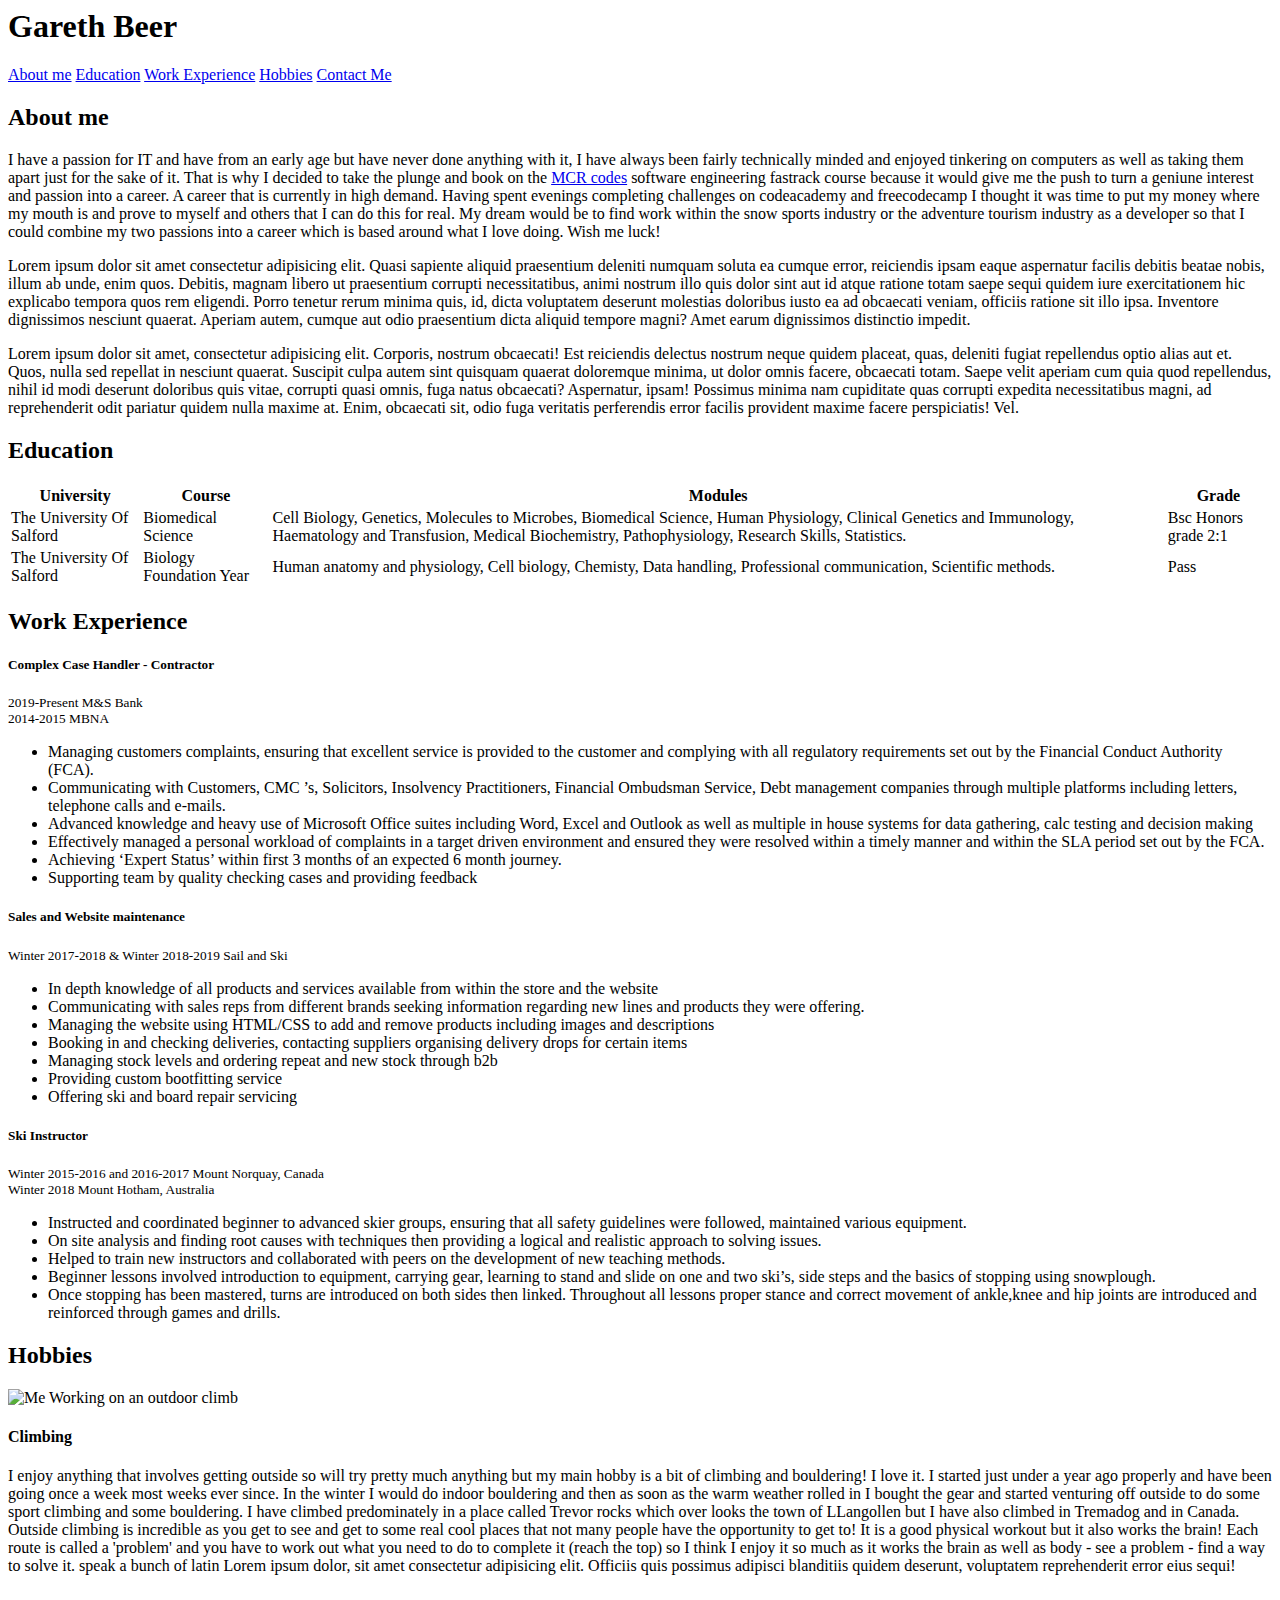
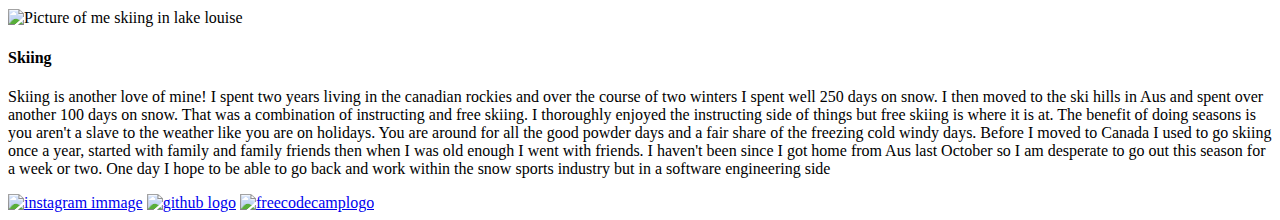
==== commit d45dc7ee: "renaming issue" ====
--- a/index.html
+++ b/index.html
@@ -18,7 +18,7 @@
                     <a class= "btn" href="#Education">Education</a>
                     <a class= "btn" href="#workExperience">Work Experience</a>
                     <a class= "btn" href="#hobbies">Hobbies</a>
-                    <a class= "btn" href="#myblog">Blog</a>
+                    <a class= "btn" href="#contactMe">Contact Me</a>
                 </nav>
                 </div>
             </div>
@@ -116,7 +116,7 @@
             <div class="containerC">
 
             
-                <img src="CSS/Climbing1.jpg" alt="Me Working on an outdoor climb"id="climbingpic" class="box1">
+                <img src="css/Climbing1.jpg" alt="Me Working on an outdoor climb"id="climbingpic" class="box1">
             
              
 
@@ -128,7 +128,7 @@
             </div>
             <br>
             <div class="containerS">
-                <img src="CSS/images/skipic.jpg" alt="Picture of me skiing in lake louise" id="skipic" class="box3">
+                <img src="css/images/skipic.jpg" alt="Picture of me skiing in lake louise" id="skipic" class="box3">
                 <div class="box4">
                 <h4>Skiing</h4>
             <p>Skiing is another love of mine! I spent two years living in the canadian rockies and over the course of two winters I spent well 250 days on snow. I then moved to the ski hills in Aus and spent over another 100 days on snow. That was a combination of instructing and free skiing. I thoroughly enjoyed the instructing side of things but free skiing is where it is at. The benefit of doing seasons is you aren't a slave to the weather like you are on holidays. You are around for all the good powder days and a fair share of the freezing cold windy days. Before I moved to Canada I used to go skiing once a year, started with family and family friends then when I was old enough I went with friends. I haven't been since I got home from Aus last October so I am desperate to go out this season for a week or two. One day I hope to be able to go back and work within the snow sports industry but in a software engineering side </p>
@@ -136,9 +136,9 @@
         </div>
         </section>
         <footer class="Containerlogos">
-            <a href="https://www.instagram.com/misterbeer89/" alt="A link to my Instagram page" target="_blank" class="socialMedia"><img src="CSS/images/glyph-logo_May2016.png" alt="instagram  immage" id="instagramlogo"></a>
-            <a href="https://github.com/GarethBeer" alt="A link to my github page" target="_blank" class="socialMedia"><img src="CSS/images/GitHub_Logo.png" alt="github logo" id="githublogo"></a>
-            <a href="https://www.freecodecamp.org/gareth.beer" alt="A link to my freecodecamp portfolio" target="_blank" class="SocialMedia"><img src="CSS/images/freecodecamplogo.png" alt="freecodecamplogo" id="freecodecamplogo"></a>
+            <a href="https://www.instagram.com/misterbeer89/" alt="A link to my Instagram page" target="_blank" class="socialMedia"><img src="css/images/glyph-logo_May2016.png" alt="instagram  immage" id="instagramlogo"></a>
+            <a href="https://github.com/GarethBeer" alt="A link to my github page" target="_blank" class="socialMedia"><img src="css/images/GitHub_Logo.png" alt="github logo" id="githublogo"></a>
+            <a href="https://www.freecodecamp.org/gareth.beer" alt="A link to my freecodecamp portfolio" target="_blank" class="SocialMedia"><img src="css/images/freecodecamplogo.png" alt="freecodecamplogo" id="freecodecamplogo"></a>
             
         </footer>
         </main>
